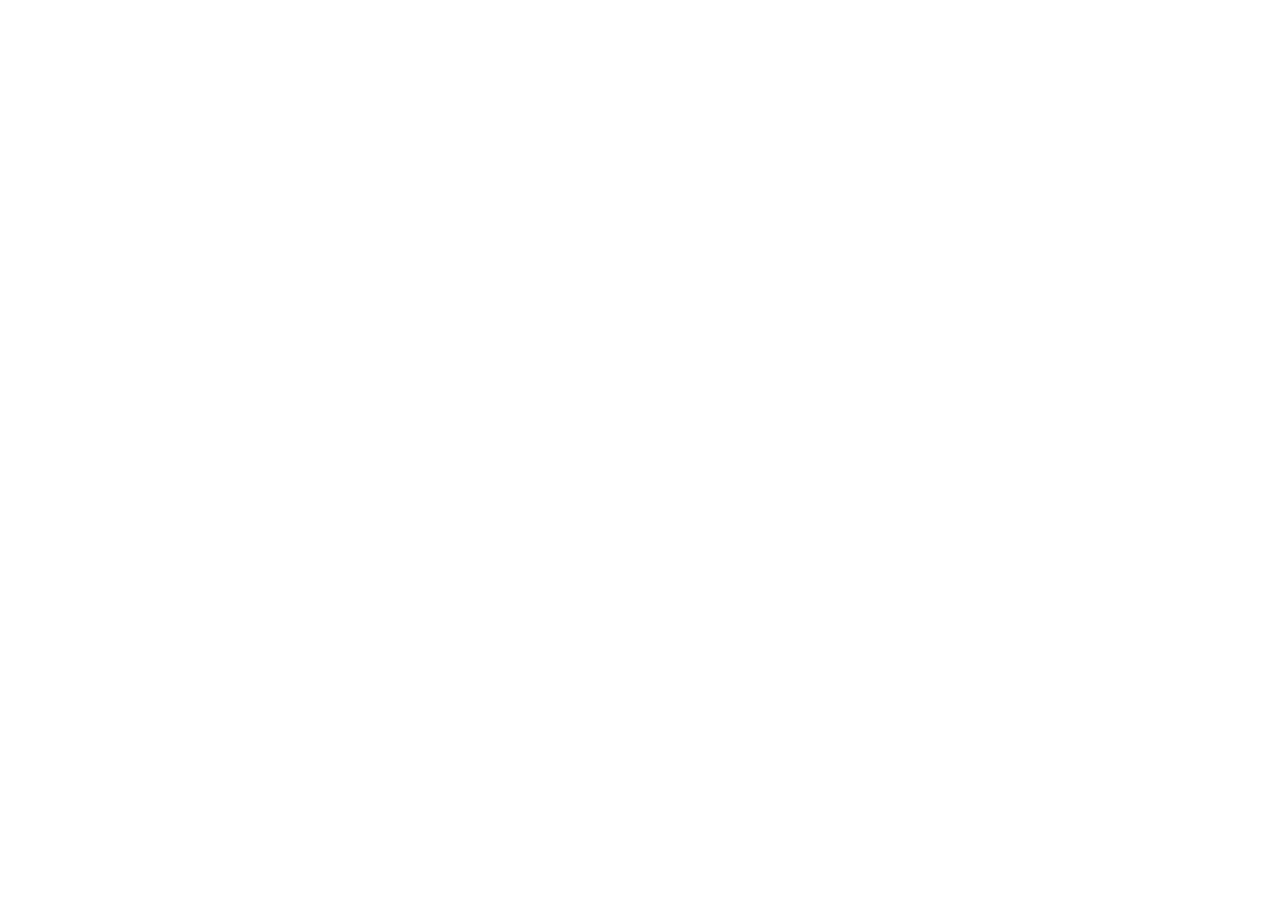
==== index.html @ 28bff02a "Add files via upload" ====
<!DOCTYPE html>
<html lang="en">
  <head>
    <meta charset="UTF-8" />
    <meta name="viewport" content="width=device-width, initial-scale=1.0, maximum-scale=1.0, user-scalable=no, viewport-fit=cover" />
    <meta name="theme-color" content="#4263eb" />

    <!-- PWA — iOS Safari -->
    <meta name="apple-mobile-web-app-capable" content="yes" />
    <meta name="apple-mobile-web-app-status-bar-style" content="black-translucent" />
    <meta name="apple-mobile-web-app-title" content="EBS Tracker" />
    <link rel="apple-touch-icon" href="./apple-touch-icon.png" />

    <!-- PWA — Android -->
    <link rel="manifest" href="./manifest.json" />
    <link rel="icon" type="image/png" sizes="192x192" href="./icon-192.png" />

    <title>EBS Project Tracker</title>
    <link rel="preconnect" href="https://fonts.googleapis.com">
    <link rel="preconnect" href="https://fonts.gstatic.com" crossorigin>
    <link href="https://fonts.googleapis.com/css2?family=DM+Sans:ital,opsz,wght@0,9..40,300;0,9..40,400;0,9..40,500;0,9..40,600;0,9..40,700;1,9..40,400&family=Space+Grotesk:wght@400;500;600;700&family=JetBrains+Mono:wght@400;500&display=swap" rel="stylesheet">
  </head>
  <body>
    <!-- GitHub Pages SPA redirect handler -->
    <script>
      (function() {
        var redirect = sessionStorage.redirect;
        delete sessionStorage.redirect;
        if (redirect && redirect !== location.href) {
          history.replaceState(null, null, redirect);
        }
      })();
    </script>
    <div id="root"></div>
    <script type="module" src="/src/main.jsx"></script>
    <script>
      if ('serviceWorker' in navigator) {
        window.addEventListener('load', () => {
          navigator.serviceWorker.register('./sw.js').catch(() => {});
        });
      }
    </script>
  </body>
</html>
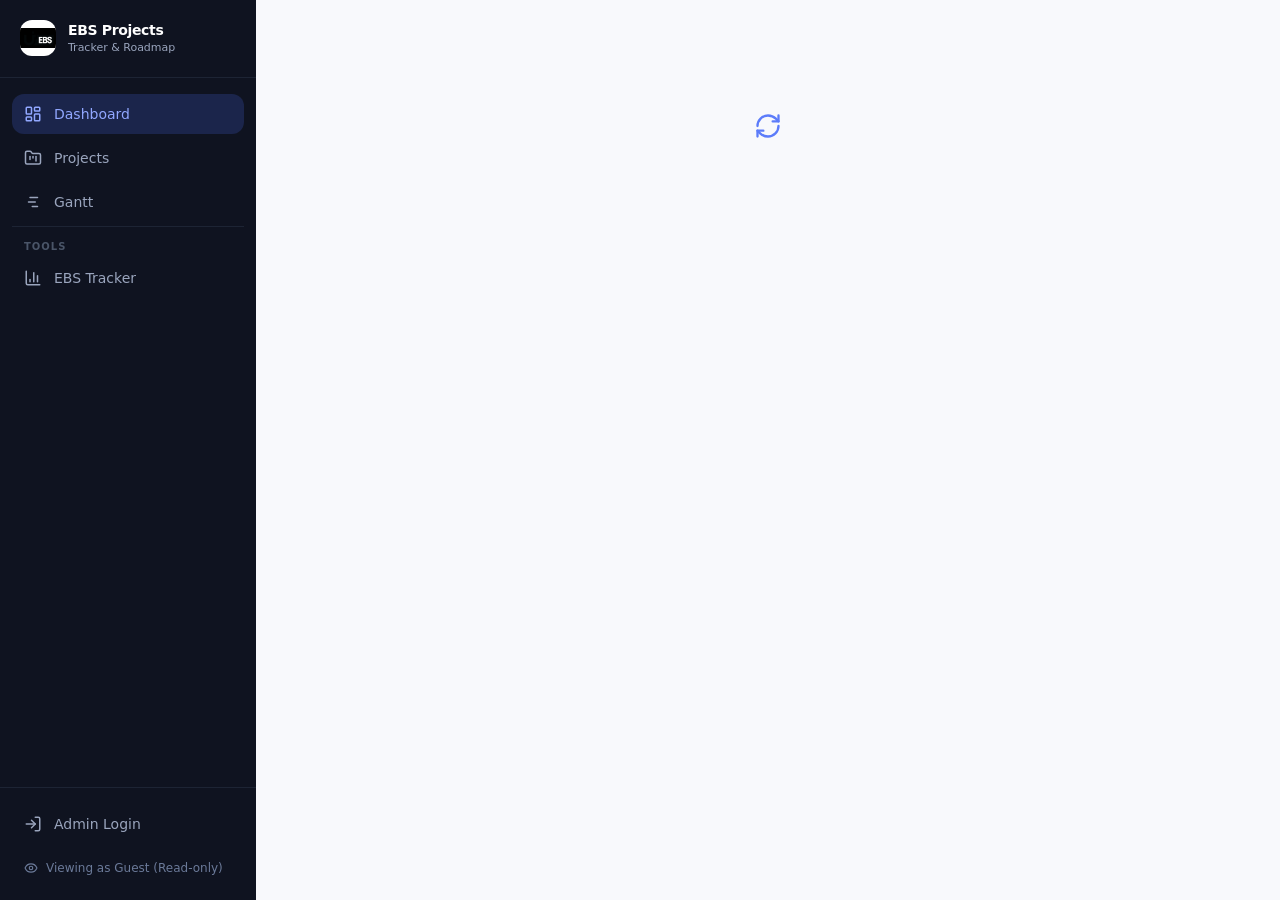
==== commit 82531d79: "deploy: 8bd4ad2449956d26150c1f6e1ed060308a3a39cc" ====
--- a/index.html
+++ b/index.html
@@ -6,6 +6,7 @@
     <meta name="theme-color" content="#4263eb" />
 
     <!-- PWA — iOS Safari -->
+    <meta name="mobile-web-app-capable" content="yes" />
     <meta name="apple-mobile-web-app-capable" content="yes" />
     <meta name="apple-mobile-web-app-status-bar-style" content="black-translucent" />
     <meta name="apple-mobile-web-app-title" content="EBS Tracker" />
@@ -19,6 +20,8 @@
     <link rel="preconnect" href="https://fonts.googleapis.com">
     <link rel="preconnect" href="https://fonts.gstatic.com" crossorigin>
     <link href="https://fonts.googleapis.com/css2?family=DM+Sans:ital,opsz,wght@0,9..40,300;0,9..40,400;0,9..40,500;0,9..40,600;0,9..40,700;1,9..40,400&family=Space+Grotesk:wght@400;500;600;700&family=JetBrains+Mono:wght@400;500&display=swap" rel="stylesheet">
+    <script type="module" crossorigin src="./assets/index-C8fp5cg0.js"></script>
+    <link rel="stylesheet" crossorigin href="./assets/index-Chq_wtu5.css">
   </head>
   <body>
     <!-- GitHub Pages SPA redirect handler -->
@@ -32,12 +35,16 @@
       })();
     </script>
     <div id="root"></div>
-    <script type="module" src="/src/main.jsx"></script>
     <script>
+      // Unregister any existing service worker and clear its caches.
+      // The SW was causing stale data/caching issues — better to rely on normal browser cache.
       if ('serviceWorker' in navigator) {
-        window.addEventListener('load', () => {
-          navigator.serviceWorker.register('./sw.js').catch(() => {});
+        navigator.serviceWorker.getRegistrations().then(regs => {
+          regs.forEach(r => r.unregister());
         });
+        if (window.caches) {
+          caches.keys().then(keys => keys.forEach(k => caches.delete(k)));
+        }
       }
     </script>
   </body>
--- a/assets/index-Chq_wtu5.css
+++ b/assets/index-Chq_wtu5.css
@@ -0,0 +1 @@
+*,:before,:after{--tw-border-spacing-x: 0;--tw-border-spacing-y: 0;--tw-translate-x: 0;--tw-translate-y: 0;--tw-rotate: 0;--tw-skew-x: 0;--tw-skew-y: 0;--tw-scale-x: 1;--tw-scale-y: 1;--tw-pan-x: ;--tw-pan-y: ;--tw-pinch-zoom: ;--tw-scroll-snap-strictness: proximity;--tw-gradient-from-position: ;--tw-gradient-via-position: ;--tw-gradient-to-position: ;--tw-ordinal: ;--tw-slashed-zero: ;--tw-numeric-figure: ;--tw-numeric-spacing: ;--tw-numeric-fraction: ;--tw-ring-inset: ;--tw-ring-offset-width: 0px;--tw-ring-offset-color: #fff;--tw-ring-color: rgb(59 130 246 / .5);--tw-ring-offset-shadow: 0 0 #0000;--tw-ring-shadow: 0 0 #0000;--tw-shadow: 0 0 #0000;--tw-shadow-colored: 0 0 #0000;--tw-blur: ;--tw-brightness: ;--tw-contrast: ;--tw-grayscale: ;--tw-hue-rotate: ;--tw-invert: ;--tw-saturate: ;--tw-sepia: ;--tw-drop-shadow: ;--tw-backdrop-blur: ;--tw-backdrop-brightness: ;--tw-backdrop-contrast: ;--tw-backdrop-grayscale: ;--tw-backdrop-hue-rotate: ;--tw-backdrop-invert: ;--tw-backdrop-opacity: ;--tw-backdrop-saturate: ;--tw-backdrop-sepia: ;--tw-contain-size: ;--tw-contain-layout: ;--tw-contain-paint: ;--tw-contain-style: }::backdrop{--tw-border-spacing-x: 0;--tw-border-spacing-y: 0;--tw-translate-x: 0;--tw-translate-y: 0;--tw-rotate: 0;--tw-skew-x: 0;--tw-skew-y: 0;--tw-scale-x: 1;--tw-scale-y: 1;--tw-pan-x: ;--tw-pan-y: ;--tw-pinch-zoom: ;--tw-scroll-snap-strictness: proximity;--tw-gradient-from-position: ;--tw-gradient-via-position: ;--tw-gradient-to-position: ;--tw-ordinal: ;--tw-slashed-zero: ;--tw-numeric-figure: ;--tw-numeric-spacing: ;--tw-numeric-fraction: ;--tw-ring-inset: ;--tw-ring-offset-width: 0px;--tw-ring-offset-color: #fff;--tw-ring-color: rgb(59 130 246 / .5);--tw-ring-offset-shadow: 0 0 #0000;--tw-ring-shadow: 0 0 #0000;--tw-shadow: 0 0 #0000;--tw-shadow-colored: 0 0 #0000;--tw-blur: ;--tw-brightness: ;--tw-contrast: ;--tw-grayscale: ;--tw-hue-rotate: ;--tw-invert: ;--tw-saturate: ;--tw-sepia: ;--tw-drop-shadow: ;--tw-backdrop-blur: ;--tw-backdrop-brightness: ;--tw-backdrop-contrast: ;--tw-backdrop-grayscale: ;--tw-backdrop-hue-rotate: ;--tw-backdrop-invert: ;--tw-backdrop-opacity: ;--tw-backdrop-saturate: ;--tw-backdrop-sepia: ;--tw-contain-size: ;--tw-contain-layout: ;--tw-contain-paint: ;--tw-contain-style: }*,:before,:after{box-sizing:border-box;border-width:0;border-style:solid;border-color:#e5e7eb}:before,:after{--tw-content: ""}html,:host{line-height:1.5;-webkit-text-size-adjust:100%;-moz-tab-size:4;-o-tab-size:4;tab-size:4;font-family:DM Sans,system-ui,sans-serif;font-feature-settings:normal;font-variation-settings:normal;-webkit-tap-highlight-color:transparent}body{margin:0;line-height:inherit}hr{height:0;color:inherit;border-top-width:1px}abbr:where([title]){-webkit-text-decoration:underline dotted;text-decoration:underline dotted}h1,h2,h3,h4,h5,h6{font-size:inherit;font-weight:inherit}a{color:inherit;text-decoration:inherit}b,strong{font-weight:bolder}code,kbd,samp,pre{font-family:JetBrains Mono,monospace;font-feature-settings:normal;font-variation-settings:normal;font-size:1em}small{font-size:80%}sub,sup{font-size:75%;line-height:0;position:relative;vertical-align:baseline}sub{bottom:-.25em}sup{top:-.5em}table{text-indent:0;border-color:inherit;border-collapse:collapse}button,input,optgroup,select,textarea{font-family:inherit;font-feature-settings:inherit;font-variation-settings:inherit;font-size:100%;font-weight:inherit;line-height:inherit;letter-spacing:inherit;color:inherit;margin:0;padding:0}button,select{text-transform:none}button,input:where([type=button]),input:where([type=reset]),input:where([type=submit]){-webkit-appearance:button;background-color:transparent;background-image:none}:-moz-focusring{outline:auto}:-moz-ui-invalid{box-shadow:none}progress{vertical-align:baseline}::-webkit-inner-spin-button,::-webkit-outer-spin-button{height:auto}[type=search]{-webkit-appearance:textfield;outline-offset:-2px}::-webkit-search-decoration{-webkit-appearance:none}::-webkit-file-upload-button{-webkit-appearance:button;font:inherit}summary{display:list-item}blockquote,dl,dd,h1,h2,h3,h4,h5,h6,hr,figure,p,pre{margin:0}fieldset{margin:0;padding:0}legend{padding:0}ol,ul,menu{list-style:none;margin:0;padding:0}dialog{padding:0}textarea{resize:vertical}input::-moz-placeholder,textarea::-moz-placeholder{opacity:1;color:#9ca3af}input::placeholder,textarea::placeholder{opacity:1;color:#9ca3af}button,[role=button]{cursor:pointer}:disabled{cursor:default}img,svg,video,canvas,audio,iframe,embed,object{display:block;vertical-align:middle}img,video{max-width:100%;height:auto}[hidden]:where(:not([hidden=until-found])){display:none}.fixed{position:fixed}.absolute{position:absolute}.relative{position:relative}.sticky{position:sticky}.inset-0{top:0;right:0;bottom:0;left:0}.inset-y-0{top:0;bottom:0}.bottom-0{bottom:0}.left-0{left:0}.left-3{left:.75rem}.top-0{top:0}.top-1\/2{top:50%}.z-10{z-index:10}.z-20{z-index:20}.z-30{z-index:30}.z-40{z-index:40}.z-50{z-index:50}.z-\[60\]{z-index:60}.-mx-4{margin-left:-1rem;margin-right:-1rem}.mx-4{margin-left:1rem;margin-right:1rem}.mx-auto{margin-left:auto;margin-right:auto}.mb-0\.5{margin-bottom:.125rem}.mb-1{margin-bottom:.25rem}.mb-1\.5{margin-bottom:.375rem}.mb-2{margin-bottom:.5rem}.mb-3{margin-bottom:.75rem}.mb-4{margin-bottom:1rem}.mb-6{margin-bottom:1.5rem}.mb-8{margin-bottom:2rem}.ml-1{margin-left:.25rem}.ml-2{margin-left:.5rem}.ml-4{margin-left:1rem}.ml-auto{margin-left:auto}.mt-0\.5{margin-top:.125rem}.mt-1{margin-top:.25rem}.mt-2{margin-top:.5rem}.mt-2\.5{margin-top:.625rem}.mt-4{margin-top:1rem}.mt-6{margin-top:1.5rem}.block{display:block}.flex{display:flex}.inline-flex{display:inline-flex}.table{display:table}.grid{display:grid}.hidden{display:none}.h-0\.5{height:.125rem}.h-1\.5{height:.375rem}.h-10{height:2.5rem}.h-14{height:3.5rem}.h-2{height:.5rem}.h-3{height:.75rem}.h-6{height:1.5rem}.h-7{height:1.75rem}.h-9{height:2.25rem}.h-full{height:100%}.h-screen{height:100vh}.max-h-\[85vh\]{max-height:85vh}.min-h-\[70vh\]{min-height:70vh}.w-1\.5{width:.375rem}.w-10{width:2.5rem}.w-12{width:3rem}.w-14{width:3.5rem}.w-2{width:.5rem}.w-20{width:5rem}.w-28{width:7rem}.w-3{width:.75rem}.w-36{width:9rem}.w-6{width:1.5rem}.w-64{width:16rem}.w-7{width:1.75rem}.w-9{width:2.25rem}.w-\[320px\]{width:320px}.w-auto{width:auto}.w-full{width:100%}.w-px{width:1px}.min-w-0{min-width:0px}.min-w-\[1100px\]{min-width:1100px}.min-w-\[140px\]{min-width:140px}.min-w-\[200px\]{min-width:200px}.min-w-\[220px\]{min-width:220px}.min-w-\[320px\]{min-width:320px}.max-w-2xl{max-width:42rem}.max-w-3xl{max-width:48rem}.max-w-4xl{max-width:56rem}.max-w-\[180px\]{max-width:180px}.max-w-\[200px\]{max-width:200px}.max-w-md{max-width:28rem}.max-w-sm{max-width:24rem}.max-w-xs{max-width:20rem}.flex-1{flex:1 1 0%}.-translate-x-full{--tw-translate-x: -100%;transform:translate(var(--tw-translate-x),var(--tw-translate-y)) rotate(var(--tw-rotate)) skew(var(--tw-skew-x)) skewY(var(--tw-skew-y)) scaleX(var(--tw-scale-x)) scaleY(var(--tw-scale-y))}.-translate-y-1\/2{--tw-translate-y: -50%;transform:translate(var(--tw-translate-x),var(--tw-translate-y)) rotate(var(--tw-rotate)) skew(var(--tw-skew-x)) skewY(var(--tw-skew-y)) scaleX(var(--tw-scale-x)) scaleY(var(--tw-scale-y))}.translate-x-0{--tw-translate-x: 0px;transform:translate(var(--tw-translate-x),var(--tw-translate-y)) rotate(var(--tw-rotate)) skew(var(--tw-skew-x)) skewY(var(--tw-skew-y)) scaleX(var(--tw-scale-x)) scaleY(var(--tw-scale-y))}@keyframes spin{to{transform:rotate(360deg)}}.animate-spin{animation:spin 1s linear infinite}.cursor-pointer{cursor:pointer}.resize-none{resize:none}.grid-cols-1{grid-template-columns:repeat(1,minmax(0,1fr))}.grid-cols-2{grid-template-columns:repeat(2,minmax(0,1fr))}.flex-col{flex-direction:column}.flex-wrap{flex-wrap:wrap}.items-start{align-items:flex-start}.items-end{align-items:flex-end}.items-center{align-items:center}.justify-end{justify-content:flex-end}.justify-center{justify-content:center}.justify-between{justify-content:space-between}.gap-1{gap:.25rem}.gap-1\.5{gap:.375rem}.gap-2{gap:.5rem}.gap-2\.5{gap:.625rem}.gap-3{gap:.75rem}.gap-4{gap:1rem}.gap-6{gap:1.5rem}.space-y-1>:not([hidden])~:not([hidden]){--tw-space-y-reverse: 0;margin-top:calc(.25rem * calc(1 - var(--tw-space-y-reverse)));margin-bottom:calc(.25rem * var(--tw-space-y-reverse))}.space-y-2>:not([hidden])~:not([hidden]){--tw-space-y-reverse: 0;margin-top:calc(.5rem * calc(1 - var(--tw-space-y-reverse)));margin-bottom:calc(.5rem * var(--tw-space-y-reverse))}.space-y-3>:not([hidden])~:not([hidden]){--tw-space-y-reverse: 0;margin-top:calc(.75rem * calc(1 - var(--tw-space-y-reverse)));margin-bottom:calc(.75rem * var(--tw-space-y-reverse))}.space-y-4>:not([hidden])~:not([hidden]){--tw-space-y-reverse: 0;margin-top:calc(1rem * calc(1 - var(--tw-space-y-reverse)));margin-bottom:calc(1rem * var(--tw-space-y-reverse))}.divide-y>:not([hidden])~:not([hidden]){--tw-divide-y-reverse: 0;border-top-width:calc(1px * calc(1 - var(--tw-divide-y-reverse)));border-bottom-width:calc(1px * var(--tw-divide-y-reverse))}.divide-surface-100>:not([hidden])~:not([hidden]){--tw-divide-opacity: 1;border-color:rgb(241 243 249 / var(--tw-divide-opacity, 1))}.overflow-hidden{overflow:hidden}.overflow-x-auto{overflow-x:auto}.overflow-y-auto{overflow-y:auto}.truncate{overflow:hidden;text-overflow:ellipsis;white-space:nowrap}.whitespace-nowrap{white-space:nowrap}.whitespace-pre-line{white-space:pre-line}.rounded{border-radius:.25rem}.rounded-2xl{border-radius:1rem}.rounded-full{border-radius:9999px}.rounded-lg{border-radius:.5rem}.rounded-md{border-radius:.375rem}.rounded-sm{border-radius:.125rem}.rounded-xl{border-radius:.75rem}.border{border-width:1px}.border-b{border-bottom-width:1px}.border-r{border-right-width:1px}.border-t{border-top-width:1px}.border-amber-200{--tw-border-opacity: 1;border-color:rgb(253 230 138 / var(--tw-border-opacity, 1))}.border-blue-200{--tw-border-opacity: 1;border-color:rgb(191 219 254 / var(--tw-border-opacity, 1))}.border-emerald-200{--tw-border-opacity: 1;border-color:rgb(167 243 208 / var(--tw-border-opacity, 1))}.border-orange-200{--tw-border-opacity: 1;border-color:rgb(254 215 170 / var(--tw-border-opacity, 1))}.border-red-200{--tw-border-opacity: 1;border-color:rgb(254 202 202 / var(--tw-border-opacity, 1))}.border-sky-200{--tw-border-opacity: 1;border-color:rgb(186 230 253 / var(--tw-border-opacity, 1))}.border-slate-200{--tw-border-opacity: 1;border-color:rgb(226 232 240 / var(--tw-border-opacity, 1))}.border-surface-100{--tw-border-opacity: 1;border-color:rgb(241 243 249 / var(--tw-border-opacity, 1))}.border-surface-200{--tw-border-opacity: 1;border-color:rgb(228 232 241 / var(--tw-border-opacity, 1))}.border-surface-50{--tw-border-opacity: 1;border-color:rgb(248 249 252 / var(--tw-border-opacity, 1))}.border-surface-700\/50{border-color:#2d374880}.bg-amber-50{--tw-bg-opacity: 1;background-color:rgb(255 251 235 / var(--tw-bg-opacity, 1))}.bg-amber-500{--tw-bg-opacity: 1;background-color:rgb(245 158 11 / var(--tw-bg-opacity, 1))}.bg-black\/30{background-color:#0000004d}.bg-blue-50{--tw-bg-opacity: 1;background-color:rgb(239 246 255 / var(--tw-bg-opacity, 1))}.bg-blue-500{--tw-bg-opacity: 1;background-color:rgb(59 130 246 / var(--tw-bg-opacity, 1))}.bg-brand-100{--tw-bg-opacity: 1;background-color:rgb(219 228 255 / var(--tw-bg-opacity, 1))}.bg-brand-500{--tw-bg-opacity: 1;background-color:rgb(92 124 250 / var(--tw-bg-opacity, 1))}.bg-brand-600{--tw-bg-opacity: 1;background-color:rgb(76 110 245 / var(--tw-bg-opacity, 1))}.bg-brand-600\/20{background-color:#4c6ef533}.bg-emerald-50{--tw-bg-opacity: 1;background-color:rgb(236 253 245 / var(--tw-bg-opacity, 1))}.bg-emerald-500{--tw-bg-opacity: 1;background-color:rgb(16 185 129 / var(--tw-bg-opacity, 1))}.bg-emerald-700\/40{background-color:#04785766}.bg-orange-50{--tw-bg-opacity: 1;background-color:rgb(255 247 237 / var(--tw-bg-opacity, 1))}.bg-red-400{--tw-bg-opacity: 1;background-color:rgb(248 113 113 / var(--tw-bg-opacity, 1))}.bg-red-50{--tw-bg-opacity: 1;background-color:rgb(254 242 242 / var(--tw-bg-opacity, 1))}.bg-red-500{--tw-bg-opacity: 1;background-color:rgb(239 68 68 / var(--tw-bg-opacity, 1))}.bg-sky-50{--tw-bg-opacity: 1;background-color:rgb(240 249 255 / var(--tw-bg-opacity, 1))}.bg-slate-400{--tw-bg-opacity: 1;background-color:rgb(148 163 184 / var(--tw-bg-opacity, 1))}.bg-slate-50{--tw-bg-opacity: 1;background-color:rgb(248 250 252 / var(--tw-bg-opacity, 1))}.bg-surface-100{--tw-bg-opacity: 1;background-color:rgb(241 243 249 / var(--tw-bg-opacity, 1))}.bg-surface-200{--tw-bg-opacity: 1;background-color:rgb(228 232 241 / var(--tw-bg-opacity, 1))}.bg-surface-50{--tw-bg-opacity: 1;background-color:rgb(248 249 252 / var(--tw-bg-opacity, 1))}.bg-surface-900{--tw-bg-opacity: 1;background-color:rgb(15 19 32 / var(--tw-bg-opacity, 1))}.bg-violet-500{--tw-bg-opacity: 1;background-color:rgb(139 92 246 / var(--tw-bg-opacity, 1))}.bg-white{--tw-bg-opacity: 1;background-color:rgb(255 255 255 / var(--tw-bg-opacity, 1))}.object-contain{-o-object-fit:contain;object-fit:contain}.p-1{padding:.25rem}.p-1\.5{padding:.375rem}.p-2{padding:.5rem}.p-3{padding:.75rem}.p-4{padding:1rem}.p-6{padding:1.5rem}.p-8{padding:2rem}.px-1{padding-left:.25rem;padding-right:.25rem}.px-1\.5{padding-left:.375rem;padding-right:.375rem}.px-2{padding-left:.5rem;padding-right:.5rem}.px-2\.5{padding-left:.625rem;padding-right:.625rem}.px-3{padding-left:.75rem;padding-right:.75rem}.px-4{padding-left:1rem;padding-right:1rem}.px-5{padding-left:1.25rem;padding-right:1.25rem}.px-6{padding-left:1.5rem;padding-right:1.5rem}.py-0\.5{padding-top:.125rem;padding-bottom:.125rem}.py-1{padding-top:.25rem;padding-bottom:.25rem}.py-1\.5{padding-top:.375rem;padding-bottom:.375rem}.py-16{padding-top:4rem;padding-bottom:4rem}.py-2{padding-top:.5rem;padding-bottom:.5rem}.py-2\.5{padding-top:.625rem;padding-bottom:.625rem}.py-20{padding-top:5rem;padding-bottom:5rem}.py-3{padding-top:.75rem;padding-bottom:.75rem}.py-4{padding-top:1rem;padding-bottom:1rem}.py-5{padding-top:1.25rem;padding-bottom:1.25rem}.py-6{padding-top:1.5rem;padding-bottom:1.5rem}.py-8{padding-top:2rem;padding-bottom:2rem}.pb-1{padding-bottom:.25rem}.pb-20{padding-bottom:5rem}.pl-9{padding-left:2.25rem}.pt-1{padding-top:.25rem}.pt-3{padding-top:.75rem}.pt-4{padding-top:1rem}.pt-6{padding-top:1.5rem}.pt-\[5vh\]{padding-top:5vh}.text-left{text-align:left}.text-center{text-align:center}.text-right{text-align:right}.font-display{font-family:Space Grotesk,system-ui,sans-serif}.font-mono{font-family:JetBrains Mono,monospace}.text-2xl{font-size:1.5rem;line-height:2rem}.text-\[10px\]{font-size:10px}.text-\[11px\]{font-size:11px}.text-\[9px\]{font-size:9px}.text-lg{font-size:1.125rem;line-height:1.75rem}.text-sm{font-size:.875rem;line-height:1.25rem}.text-xl{font-size:1.25rem;line-height:1.75rem}.text-xs{font-size:.75rem;line-height:1rem}.font-bold{font-weight:700}.font-medium{font-weight:500}.font-semibold{font-weight:600}.uppercase{text-transform:uppercase}.leading-relaxed{line-height:1.625}.leading-tight{line-height:1.25}.tracking-tight{letter-spacing:-.025em}.tracking-wider{letter-spacing:.05em}.tracking-widest{letter-spacing:.1em}.text-amber-700{--tw-text-opacity: 1;color:rgb(180 83 9 / var(--tw-text-opacity, 1))}.text-blue-600{--tw-text-opacity: 1;color:rgb(37 99 235 / var(--tw-text-opacity, 1))}.text-blue-700{--tw-text-opacity: 1;color:rgb(29 78 216 / var(--tw-text-opacity, 1))}.text-brand-300{--tw-text-opacity: 1;color:rgb(145 167 255 / var(--tw-text-opacity, 1))}.text-brand-500{--tw-text-opacity: 1;color:rgb(92 124 250 / var(--tw-text-opacity, 1))}.text-brand-600{--tw-text-opacity: 1;color:rgb(76 110 245 / var(--tw-text-opacity, 1))}.text-emerald-400{--tw-text-opacity: 1;color:rgb(52 211 153 / var(--tw-text-opacity, 1))}.text-emerald-600{--tw-text-opacity: 1;color:rgb(5 150 105 / var(--tw-text-opacity, 1))}.text-emerald-700{--tw-text-opacity: 1;color:rgb(4 120 87 / var(--tw-text-opacity, 1))}.text-orange-700{--tw-text-opacity: 1;color:rgb(194 65 12 / var(--tw-text-opacity, 1))}.text-red-500{--tw-text-opacity: 1;color:rgb(239 68 68 / var(--tw-text-opacity, 1))}.text-red-600{--tw-text-opacity: 1;color:rgb(220 38 38 / var(--tw-text-opacity, 1))}.text-red-700{--tw-text-opacity: 1;color:rgb(185 28 28 / var(--tw-text-opacity, 1))}.text-sky-700{--tw-text-opacity: 1;color:rgb(3 105 161 / var(--tw-text-opacity, 1))}.text-slate-500{--tw-text-opacity: 1;color:rgb(100 116 139 / var(--tw-text-opacity, 1))}.text-slate-600{--tw-text-opacity: 1;color:rgb(71 85 105 / var(--tw-text-opacity, 1))}.text-surface-300{--tw-text-opacity: 1;color:rgb(209 215 229 / var(--tw-text-opacity, 1))}.text-surface-400{--tw-text-opacity: 1;color:rgb(154 165 189 / var(--tw-text-opacity, 1))}.text-surface-500{--tw-text-opacity: 1;color:rgb(107 122 153 / var(--tw-text-opacity, 1))}.text-surface-600{--tw-text-opacity: 1;color:rgb(74 85 104 / var(--tw-text-opacity, 1))}.text-surface-700{--tw-text-opacity: 1;color:rgb(45 55 72 / var(--tw-text-opacity, 1))}.text-surface-800{--tw-text-opacity: 1;color:rgb(26 32 44 / var(--tw-text-opacity, 1))}.text-surface-900{--tw-text-opacity: 1;color:rgb(15 19 32 / var(--tw-text-opacity, 1))}.text-white{--tw-text-opacity: 1;color:rgb(255 255 255 / var(--tw-text-opacity, 1))}.underline{text-decoration-line:underline}.opacity-0{opacity:0}.opacity-25{opacity:.25}.opacity-80{opacity:.8}.shadow{--tw-shadow: 0 1px 3px 0 rgb(0 0 0 / .1), 0 1px 2px -1px rgb(0 0 0 / .1);--tw-shadow-colored: 0 1px 3px 0 var(--tw-shadow-color), 0 1px 2px -1px var(--tw-shadow-color);box-shadow:var(--tw-ring-offset-shadow, 0 0 #0000),var(--tw-ring-shadow, 0 0 #0000),var(--tw-shadow)}.shadow-2xl{--tw-shadow: 0 25px 50px -12px rgb(0 0 0 / .25);--tw-shadow-colored: 0 25px 50px -12px var(--tw-shadow-color);box-shadow:var(--tw-ring-offset-shadow, 0 0 #0000),var(--tw-ring-shadow, 0 0 #0000),var(--tw-shadow)}.shadow-sm{--tw-shadow: 0 1px 2px 0 rgb(0 0 0 / .05);--tw-shadow-colored: 0 1px 2px 0 var(--tw-shadow-color);box-shadow:var(--tw-ring-offset-shadow, 0 0 #0000),var(--tw-ring-shadow, 0 0 #0000),var(--tw-shadow)}.blur{--tw-blur: blur(8px);filter:var(--tw-blur) var(--tw-brightness) var(--tw-contrast) var(--tw-grayscale) var(--tw-hue-rotate) var(--tw-invert) var(--tw-saturate) var(--tw-sepia) var(--tw-drop-shadow)}.filter{filter:var(--tw-blur) var(--tw-brightness) var(--tw-contrast) var(--tw-grayscale) var(--tw-hue-rotate) var(--tw-invert) var(--tw-saturate) var(--tw-sepia) var(--tw-drop-shadow)}.transition-all{transition-property:all;transition-timing-function:cubic-bezier(.4,0,.2,1);transition-duration:.15s}.transition-colors{transition-property:color,background-color,border-color,text-decoration-color,fill,stroke;transition-timing-function:cubic-bezier(.4,0,.2,1);transition-duration:.15s}.transition-opacity{transition-property:opacity;transition-timing-function:cubic-bezier(.4,0,.2,1);transition-duration:.15s}.transition-transform{transition-property:transform;transition-timing-function:cubic-bezier(.4,0,.2,1);transition-duration:.15s}.duration-300{transition-duration:.3s}.duration-500{transition-duration:.5s}*{box-sizing:border-box;margin:0;padding:0}html{height:-webkit-fill-available;-webkit-text-size-adjust:100%}body{font-family:DM Sans,system-ui,sans-serif;background:#f8f9fc;color:#1a202c;-webkit-font-smoothing:antialiased;min-height:100vh;min-height:-webkit-fill-available;padding-top:env(safe-area-inset-top);padding-bottom:env(safe-area-inset-bottom);padding-left:env(safe-area-inset-left);padding-right:env(safe-area-inset-right);overscroll-behavior-y:none;-webkit-overflow-scrolling:touch}#root{min-height:100vh;min-height:-webkit-fill-available}::-webkit-scrollbar{width:6px;height:6px}::-webkit-scrollbar-track{background:transparent}::-webkit-scrollbar-thumb{background:#d1d7e5;border-radius:3px}::-webkit-scrollbar-thumb:hover{background:#9aa5bd}.gantt-bar{transition:all .3s ease}.gantt-bar:hover{filter:brightness(1.1);transform:scaleY(1.15)}@keyframes fadeIn{0%{opacity:0;transform:translateY(8px)}to{opacity:1;transform:translateY(0)}}@keyframes slideIn{0%{opacity:0;transform:translate(-12px)}to{opacity:1;transform:translate(0)}}.animate-fade-in{animation:fadeIn .35s ease-out both}.animate-slide-in{animation:slideIn .3s ease-out both}.stagger>*:nth-child(1){animation-delay:0ms}.stagger>*:nth-child(2){animation-delay:50ms}.stagger>*:nth-child(3){animation-delay:.1s}.stagger>*:nth-child(4){animation-delay:.15s}.stagger>*:nth-child(5){animation-delay:.2s}.stagger>*:nth-child(6){animation-delay:.25s}.modal-backdrop{background:#0f132099;-webkit-backdrop-filter:blur(4px);backdrop-filter:blur(4px)}tr.project-row{transition:background .15s;cursor:pointer}tr.project-row:hover{background:#f0f4ff!important}select{-webkit-appearance:none;-moz-appearance:none;appearance:none;background-image:url("data:image/svg+xml,%3Csvg xmlns='http://www.w3.org/2000/svg' width='12' height='12' viewBox='0 0 12 12'%3E%3Cpath fill='%236b7a99' d='M6 8L1 3h10z'/%3E%3C/svg%3E");background-repeat:no-repeat;background-position:right .5rem center;padding-right:1.5rem}.bottom-nav{position:fixed;bottom:0;left:0;right:0;z-index:40;background:#0f1320;border-top:1px solid rgba(255,255,255,.08);padding-bottom:env(safe-area-inset-bottom);display:flex}.bottom-nav a,.bottom-nav button{flex:1;display:flex;flex-direction:column;align-items:center;gap:2px;padding:8px 4px;font-size:10px;font-weight:500;color:#6b7a99;background:none;border:none;transition:color .15s;-webkit-tap-highlight-color:transparent;touch-action:manipulation}.bottom-nav a.active,.bottom-nav button.active{color:#748ffc}@media (max-width: 640px){.modal-backdrop{align-items:flex-end!important;padding-top:0!important}.modal-backdrop>div{max-width:100%!important;width:100%!important;margin:0!important;border-radius:1.25rem 1.25rem 0 0!important;max-height:92vh!important}}@media (max-width: 768px){.mobile-card-view table,.desktop-table-view{display:none}}@media (min-width: 769px){.mobile-card-view .mobile-cards{display:none}}@media (max-width: 768px){button,a,select,input{min-height:44px}.badge-touch{min-height:auto}}@media (display-mode: standalone){body{padding-top:env(safe-area-inset-top)}}@supports (-webkit-touch-callout: none){body{overscroll-behavior:none}}.hover\:border-brand-200:hover{--tw-border-opacity: 1;border-color:rgb(186 200 255 / var(--tw-border-opacity, 1))}.hover\:bg-amber-600:hover{--tw-bg-opacity: 1;background-color:rgb(217 119 6 / var(--tw-bg-opacity, 1))}.hover\:bg-brand-50:hover{--tw-bg-opacity: 1;background-color:rgb(240 244 255 / var(--tw-bg-opacity, 1))}.hover\:bg-brand-50\/30:hover{background-color:#f0f4ff4d}.hover\:bg-brand-50\/50:hover{background-color:#f0f4ff80}.hover\:bg-brand-700:hover{--tw-bg-opacity: 1;background-color:rgb(66 99 235 / var(--tw-bg-opacity, 1))}.hover\:bg-red-50:hover{--tw-bg-opacity: 1;background-color:rgb(254 242 242 / var(--tw-bg-opacity, 1))}.hover\:bg-red-50\/50:hover{background-color:#fef2f280}.hover\:bg-red-600:hover{--tw-bg-opacity: 1;background-color:rgb(220 38 38 / var(--tw-bg-opacity, 1))}.hover\:bg-surface-100:hover{--tw-bg-opacity: 1;background-color:rgb(241 243 249 / var(--tw-bg-opacity, 1))}.hover\:bg-surface-50:hover{--tw-bg-opacity: 1;background-color:rgb(248 249 252 / var(--tw-bg-opacity, 1))}.hover\:bg-surface-50\/50:hover{background-color:#f8f9fc80}.hover\:bg-surface-800:hover{--tw-bg-opacity: 1;background-color:rgb(26 32 44 / var(--tw-bg-opacity, 1))}.hover\:text-brand-600:hover{--tw-text-opacity: 1;color:rgb(76 110 245 / var(--tw-text-opacity, 1))}.hover\:text-red-500:hover{--tw-text-opacity: 1;color:rgb(239 68 68 / var(--tw-text-opacity, 1))}.hover\:text-surface-600:hover{--tw-text-opacity: 1;color:rgb(74 85 104 / var(--tw-text-opacity, 1))}.hover\:text-surface-700:hover{--tw-text-opacity: 1;color:rgb(45 55 72 / var(--tw-text-opacity, 1))}.hover\:text-white:hover{--tw-text-opacity: 1;color:rgb(255 255 255 / var(--tw-text-opacity, 1))}.hover\:underline:hover{text-decoration-line:underline}.hover\:shadow-md:hover{--tw-shadow: 0 4px 6px -1px rgb(0 0 0 / .1), 0 2px 4px -2px rgb(0 0 0 / .1);--tw-shadow-colored: 0 4px 6px -1px var(--tw-shadow-color), 0 2px 4px -2px var(--tw-shadow-color);box-shadow:var(--tw-ring-offset-shadow, 0 0 #0000),var(--tw-ring-shadow, 0 0 #0000),var(--tw-shadow)}.focus\:border-brand-400:focus{--tw-border-opacity: 1;border-color:rgb(116 143 252 / var(--tw-border-opacity, 1))}.focus\:outline-none:focus{outline:2px solid transparent;outline-offset:2px}.focus\:ring-2:focus{--tw-ring-offset-shadow: var(--tw-ring-inset) 0 0 0 var(--tw-ring-offset-width) var(--tw-ring-offset-color);--tw-ring-shadow: var(--tw-ring-inset) 0 0 0 calc(2px + var(--tw-ring-offset-width)) var(--tw-ring-color);box-shadow:var(--tw-ring-offset-shadow),var(--tw-ring-shadow),var(--tw-shadow, 0 0 #0000)}.focus\:ring-brand-200:focus{--tw-ring-opacity: 1;--tw-ring-color: rgb(186 200 255 / var(--tw-ring-opacity, 1))}.active\:bg-surface-50:active{--tw-bg-opacity: 1;background-color:rgb(248 249 252 / var(--tw-bg-opacity, 1))}.disabled\:opacity-40:disabled{opacity:.4}.disabled\:opacity-50:disabled{opacity:.5}.group:hover .group-hover\:scale-110{--tw-scale-x: 1.1;--tw-scale-y: 1.1;transform:translate(var(--tw-translate-x),var(--tw-translate-y)) rotate(var(--tw-rotate)) skew(var(--tw-skew-x)) skewY(var(--tw-skew-y)) scaleX(var(--tw-scale-x)) scaleY(var(--tw-scale-y))}.group:hover .group-hover\:text-brand-400{--tw-text-opacity: 1;color:rgb(116 143 252 / var(--tw-text-opacity, 1))}.group:hover .group-hover\:text-brand-500{--tw-text-opacity: 1;color:rgb(92 124 250 / var(--tw-text-opacity, 1))}.group:hover .group-hover\:text-brand-600{--tw-text-opacity: 1;color:rgb(76 110 245 / var(--tw-text-opacity, 1))}.group:hover .group-hover\:text-red-400{--tw-text-opacity: 1;color:rgb(248 113 113 / var(--tw-text-opacity, 1))}.group:hover .group-hover\:opacity-100{opacity:1}@media (min-width: 640px){.sm\:mx-0{margin-left:0;margin-right:0}.sm\:w-fit{width:-moz-fit-content;width:fit-content}.sm\:min-w-\[240px\]{min-width:240px}.sm\:flex-row{flex-direction:row}.sm\:items-center{align-items:center}.sm\:justify-between{justify-content:space-between}.sm\:p-6{padding:1.5rem}.sm\:px-0{padding-left:0;padding-right:0}}@media (min-width: 768px){.md\:col-span-2{grid-column:span 2 / span 2}.md\:block{display:block}.md\:hidden{display:none}.md\:grid-cols-2{grid-template-columns:repeat(2,minmax(0,1fr))}.md\:grid-cols-3{grid-template-columns:repeat(3,minmax(0,1fr))}.md\:grid-cols-4{grid-template-columns:repeat(4,minmax(0,1fr))}}@media (min-width: 1024px){.lg\:static{position:static}.lg\:hidden{display:none}.lg\:translate-x-0{--tw-translate-x: 0px;transform:translate(var(--tw-translate-x),var(--tw-translate-y)) rotate(var(--tw-rotate)) skew(var(--tw-skew-x)) skewY(var(--tw-skew-y)) scaleX(var(--tw-scale-x)) scaleY(var(--tw-scale-y))}.lg\:grid-cols-2{grid-template-columns:repeat(2,minmax(0,1fr))}.lg\:flex-row{flex-direction:row}.lg\:items-start{align-items:flex-start}.lg\:justify-between{justify-content:space-between}.lg\:p-8{padding:2rem}.lg\:pb-0{padding-bottom:0}}@media (min-width: 1280px){.xl\:grid-cols-6{grid-template-columns:repeat(6,minmax(0,1fr))}}
